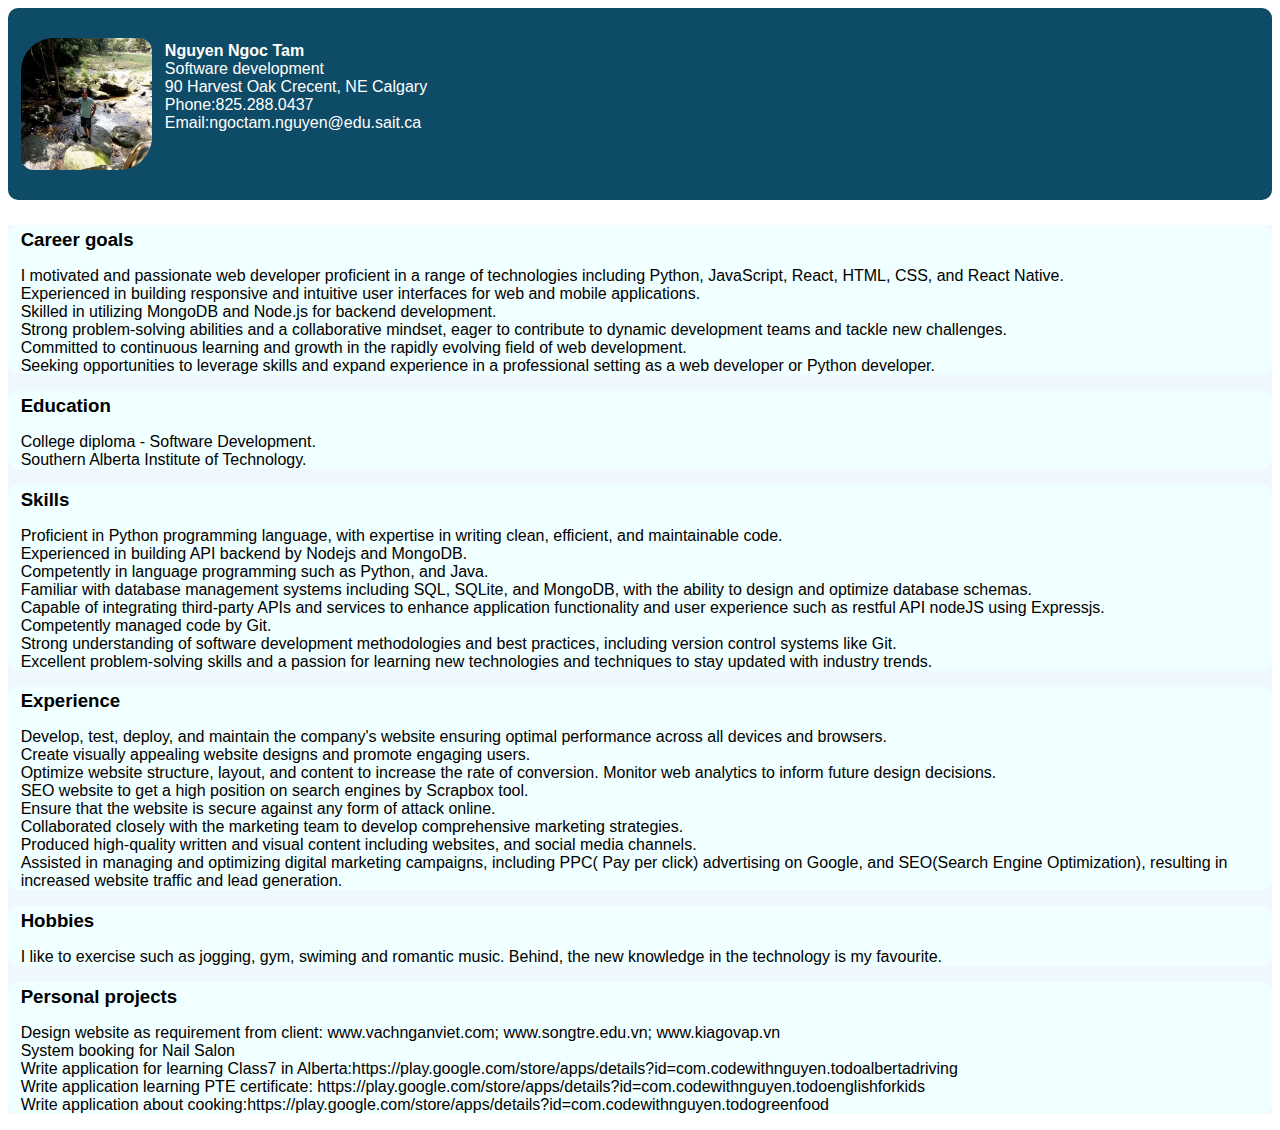
==== profile.html @ 120b3717 "hello" ====
<!DOCTYPE html>
<html lang="en">

<head>
    <meta charset="UTF-8">
    <meta name="viewport" content="width=device-width, initial-scale=1.0">
    <link rel="stylesheet" href="./styles/profiles.css">
    <title>Profile - NguyenDev</title>
</head>

<body>

    <header class="flex">

        <a href="https://www.sait.ca/">
            <img src="./images/profile.jpg" alt="images-profile">
        </a>
        <p>
            <br><b>Nguyen Ngoc Tam</b><br>
            Software development<br>
            90 Harvest Oak Crecent, NE Calgary<br>
            Phone:825.288.0437<br>
            Email:ngoctam.nguyen@edu.sait.ca<br>

        </p>


    </header>
    <main>
        <!--Information-->


        <section>
            <h2>Career goals</h2>
            <p>I motivated and passionate web developer proficient in a range of technologies including Python,
                JavaScript, React, HTML, CSS, and React Native.<br> Experienced in building responsive and intuitive
                user interfaces for web and mobile applications.<br> Skilled in utilizing MongoDB and Node.js for
                backend development.<br> Strong problem-solving abilities and a collaborative mindset, eager to
                contribute to dynamic development teams and tackle new challenges.<br> Committed to continuous
                learning
                and growth in the rapidly evolving field of web development.<br> Seeking opportunities to leverage
                skills and expand experience in a professional setting as a web developer or Python developer.</p>
        </section>
        <!--Education-->
        <section>
            <h2>Education</h2>
            <p>College diploma - Software Development.<br>
                Southern Alberta Institute of Technology.</p>

        </section>
        <!--Skills-->
        <section>
            <h2>Skills</h2>
            <p>Proficient in Python programming language, with expertise in writing clean, efficient, and
                maintainable code.<br>
                Experienced in building API backend by Nodejs and MongoDB.<br>
                Competently in language programming such as Python, and Java.<br>
                Familiar with database management systems including SQL, SQLite, and MongoDB, with the ability to
                design and optimize database schemas.<br>
                Capable of integrating third-party APIs and services to enhance application functionality and user
                experience such as restful API nodeJS using Expressjs.<br>
                Competently managed code by Git.<br>
                Strong understanding of software development methodologies and best practices, including version
                control systems like Git.<br>
                Excellent problem-solving skills and a passion for learning new technologies and techniques to stay
                updated with industry trends.</p>
        </section>
        <!--Experience-->
        <section>
            <h2>Experience</h2>
            <p>Develop, test, deploy, and maintain the company's website ensuring optimal performance across all
                devices and browsers.<br>
                Create visually appealing website designs and promote engaging users.<br>
                Optimize website structure, layout, and content to increase the rate of conversion.
                Monitor web analytics to inform future design decisions.<br>
                SEO website to get a high position on search engines by Scrapbox tool.<br>
                Ensure that the website is secure against any form of attack online.<br>
                Collaborated closely with the marketing team to develop comprehensive marketing strategies.<br>
                Produced high-quality written and visual content including websites, and social media channels.<br>
                Assisted in managing and optimizing digital marketing campaigns, including PPC( Pay per click)
                advertising on Google, and SEO(Search Engine Optimization), resulting in increased website traffic
                and lead generation.</p>
        </section>
        <!--hobbies-->
        <section>
            <h2>Hobbies</h2>
            <p>I like to exercise such as jogging, gym, swiming and romantic music.
                Behind, the new knowledge in the technology is my favourite.</p>
        </section>
        <!--personal project-->
        <section>
            <h2>Personal projects</h2>
            <p>Design website as requirement from client: www.vachnganviet.com; www.songtre.edu.vn;
                www.kiagovap.vn<br>
                System booking for Nail Salon<br>
                Write application for learning Class7 in
                Alberta:https://play.google.com/store/apps/details?id=com.codewithnguyen.todoalbertadriving<br>
                Write application learning PTE certificate:
                https://play.google.com/store/apps/details?id=com.codewithnguyen.todoenglishforkids<br>
                Write application about
                cooking:https://play.google.com/store/apps/details?id=com.codewithnguyen.todogreenfood</p>
        </section>
    </main>
    <footer>
        <div></div>
    </footer>

</body>

</html>
---- styles/profiles.css ----
body{
    font-size: 12px;
    font-family: Arial, Helvetica, sans-serif;
    background-color: #fff;
}
.flex{
    display: flex;
}
header{
    flex-direction: row;
    background-color:#0e4b66;
    border-radius: 10px;
    height: 12rem;
    color: #fff;

}
a{
    display: flex;
    flex-direction: column;
    justify-content: center;
    margin: 0 1%;
}
img{

    height: 8.2rem;
    width: auto;
    border-radius: 25% 10%;
    
}
p{
    line-height: normal;
    font-size: 12pt;
}

main{
    border-radius: 2px;  
    background-color:aliceblue;
    margin-top:2%;
    
}
main>section{
    background-color:azure;
    margin-top:1%;
    border-radius:10px;
}
main>section>div{
    font-size: 11pt;
    margin-left: 3%;
    justify-content: space-between;

}
main>section>h2{
    font-size: 14pt;
    font-weight: bold;
    line-height: normal;
    margin-left: 1%;
    padding-top: 0.3%;
}
section>p{
    margin-left: 1%;
}
footer{
    background-color:azure;
    border-radius:10px;
    margin-top: 0.4%;
    margin-left: 2%;
}
footer>div{
    margin:0 1%;
    font-size:12pt;
}
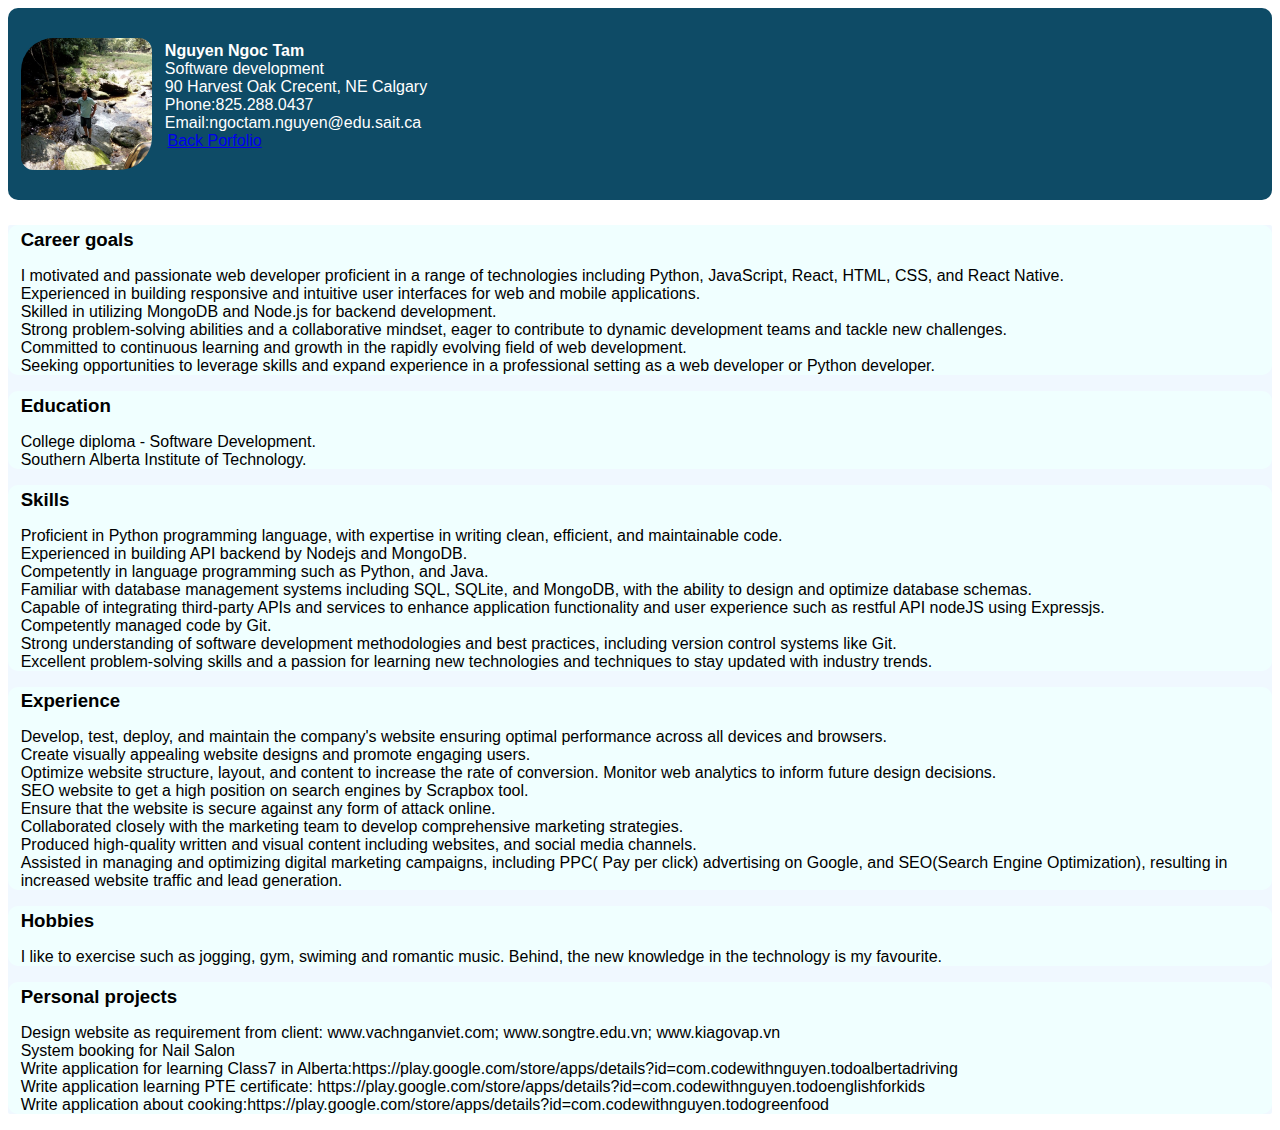
==== commit 52562a16: "Update profile.html" ====
--- a/profile.html
+++ b/profile.html
@@ -21,7 +21,7 @@
             90 Harvest Oak Crecent, NE Calgary<br>
             Phone:825.288.0437<br>
             Email:ngoctam.nguyen@edu.sait.ca<br>
-
+            <a href="https://tamutnguyen.github.io/porfolio/">Back Porfolio</a>
         </p>
 
 
@@ -107,4 +107,4 @@
 
 </body>
 
-</html>+</html>
